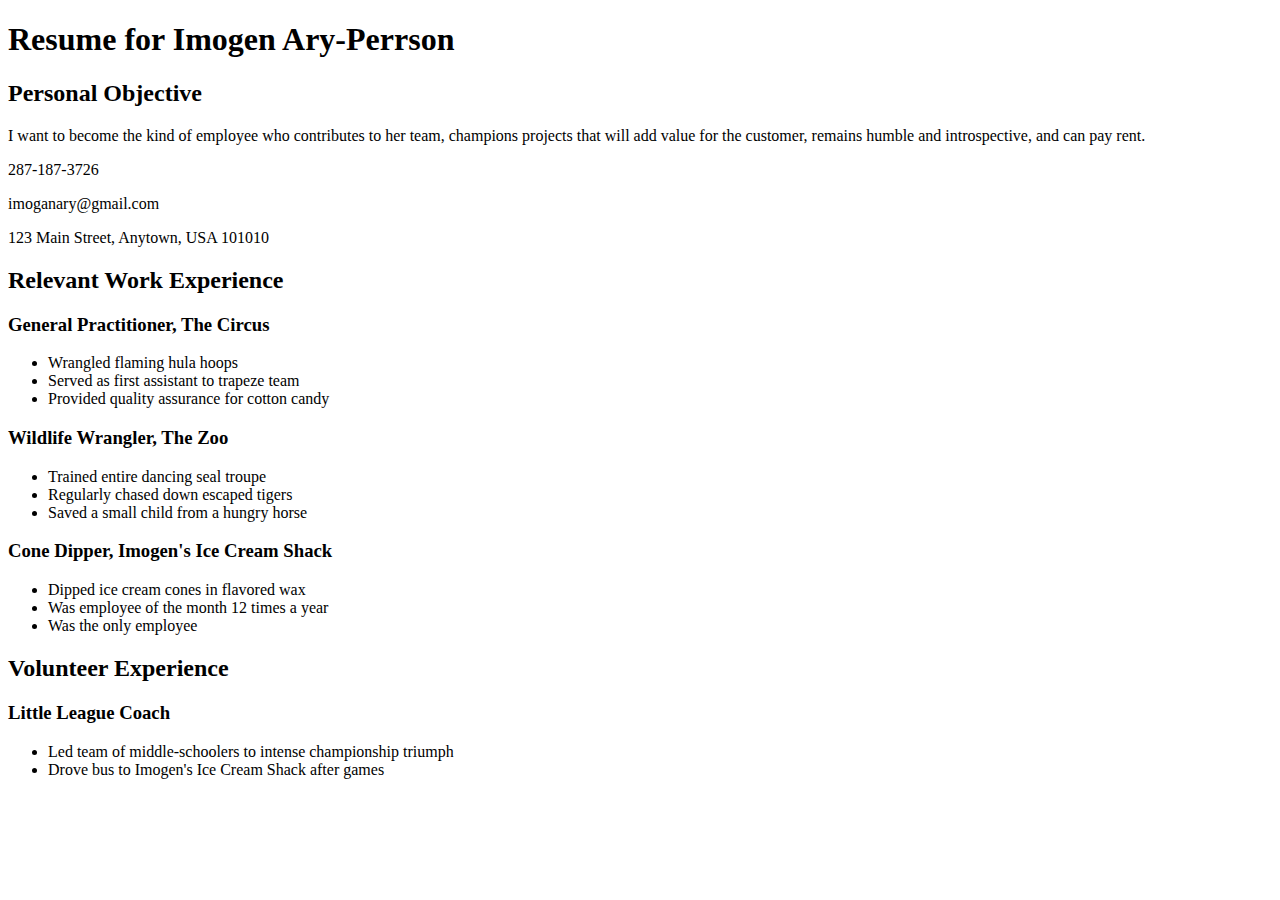
==== css/css-demo/index.html @ e84bcbc7 "added link tag" ====
<!DOCTYPE html>
<html>
<head>
<link rel="stylesheet" href="styles/elegant-styles.css" type="text/css">
  <title>Resume</title>
  <!-- We're using Google Fonts, which you can also do on your sites, but you don't need to know how for any assessments in this unit. -->
  <link href='https://fonts.googleapis.com/css?family=Dancing+Script' rel='stylesheet' type='text/css'>
  
</head>
<body>
  <h1 id="resume-title">Resume for Imogen Ary-Perrson</h1>
  <section id="personal-objective">
    <h2>Personal Objective</h2>
    <p>I want to become the kind of employee who contributes to her team, champions projects that will add value for the customer, remains humble and introspective, and can pay rent.</p>
  </section>
  <section id="contact-info">
    <p>287-187-3726</p>
    <p>imoganary@gmail.com</p>
    <p>123 Main Street, Anytown, USA 101010</p>
  </section>

  <section id="work-experience">
    <h2 class="experience-category">Relevant Work Experience</h2>
    <section class="job">
      <h3>General Practitioner, The Circus</h3>
      <ul>
        <li>Wrangled flaming hula hoops</li>
        <li>Served as first assistant to trapeze team</li>
        <li class="featured">Provided quality assurance for cotton candy</li>
      </ul>
    </section>
    <section class="job">
      <h3>Wildlife Wrangler, The Zoo</h3>
      <ul>
        <li>Trained entire dancing seal troupe</li>
        <li>Regularly chased down escaped tigers</li>
        <li class="featured">Saved a small child from a hungry horse</li>
      </ul>
    </section>
    <section class="job">
      <h3>Cone Dipper, Imogen's Ice Cream Shack</h3>
      <ul>
        <li>Dipped ice cream cones in flavored wax</li>
        <li class="featured">Was employee of the month 12 times a year</li>
        <li>Was the only employee</li>
      </ul>
    </section>
  </section>

  <section id="volunteer-experience">
    <h2 class="experience-category">Volunteer Experience</h1>
    <section class="volunteer-gig">
      <h3>Little League Coach</h3>
      <ul>
        <li>Led team of middle-schoolers to intense championship triumph</li>
        <li>Drove bus to Imogen's Ice Cream Shack after games</li>
      </ul>
    </section>
  </section>
</body>
</html>
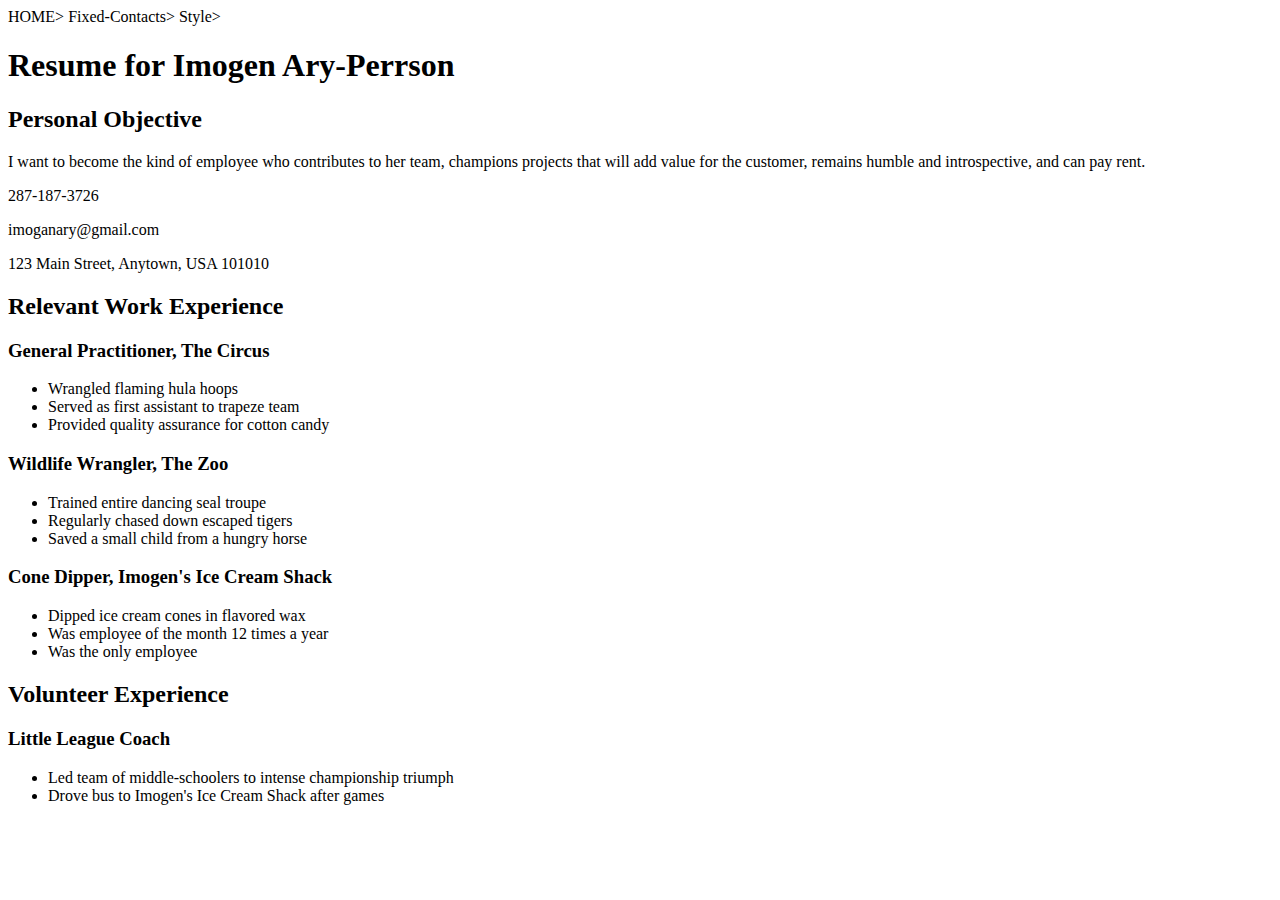
==== commit d2852a0c: "added 3 new links" ====
--- a/css/css-demo/index.html
+++ b/css/css-demo/index.html
@@ -5,6 +5,9 @@
   <title>Resume</title>
   <!-- We're using Google Fonts, which you can also do on your sites, but you don't need to know how for any assessments in this unit. -->
   <link href='https://fonts.googleapis.com/css?family=Dancing+Script' rel='stylesheet' type='text/css'>
+  <link href="index.html">HOME>
+    <link href="fixed-contacts.css">Fixed-Contacts>
+    <link href="elegant-styles.css">Style>
   
 </head>
 <body>
@@ -15,7 +18,7 @@
   </section>
   <section id="contact-info">
     <p>287-187-3726</p>
-    <p>imoganary@gmail.com</p>
+    <p>imoganary@gmail.com</p> 
     <p>123 Main Street, Anytown, USA 101010</p>
   </section>
 
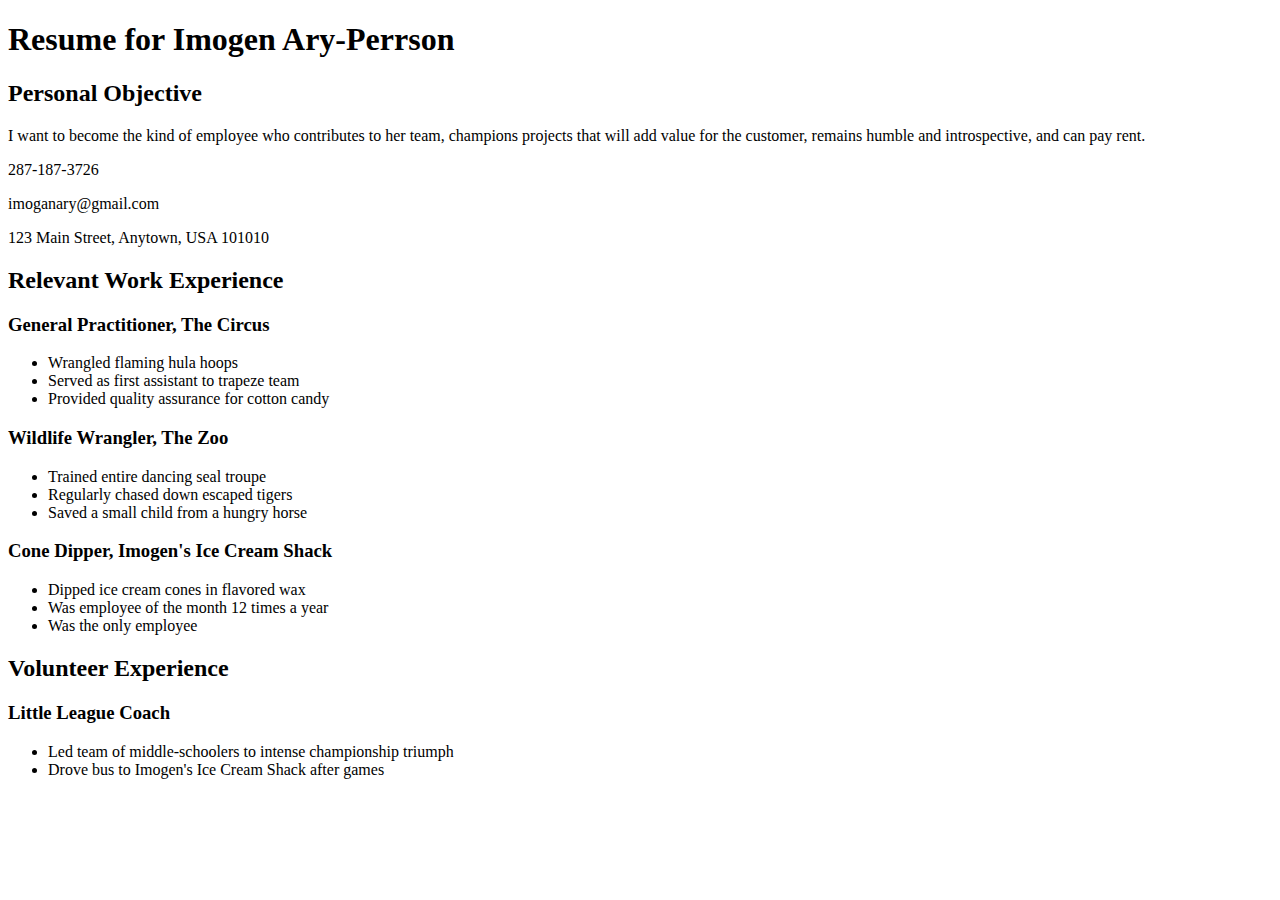
==== commit 2054635f: "fixed problem" ====
--- a/css/css-demo/index.html
+++ b/css/css-demo/index.html
@@ -5,9 +5,8 @@
   <title>Resume</title>
   <!-- We're using Google Fonts, which you can also do on your sites, but you don't need to know how for any assessments in this unit. -->
   <link href='https://fonts.googleapis.com/css?family=Dancing+Script' rel='stylesheet' type='text/css'>
-  <link href="index.html">HOME>
-    <link href="fixed-contacts.css">Fixed-Contacts>
-    <link href="elegant-styles.css">Style>
+  <link href="fixed-contacts.css">
+    <link href="elegant-styles.css">
   
 </head>
 <body>
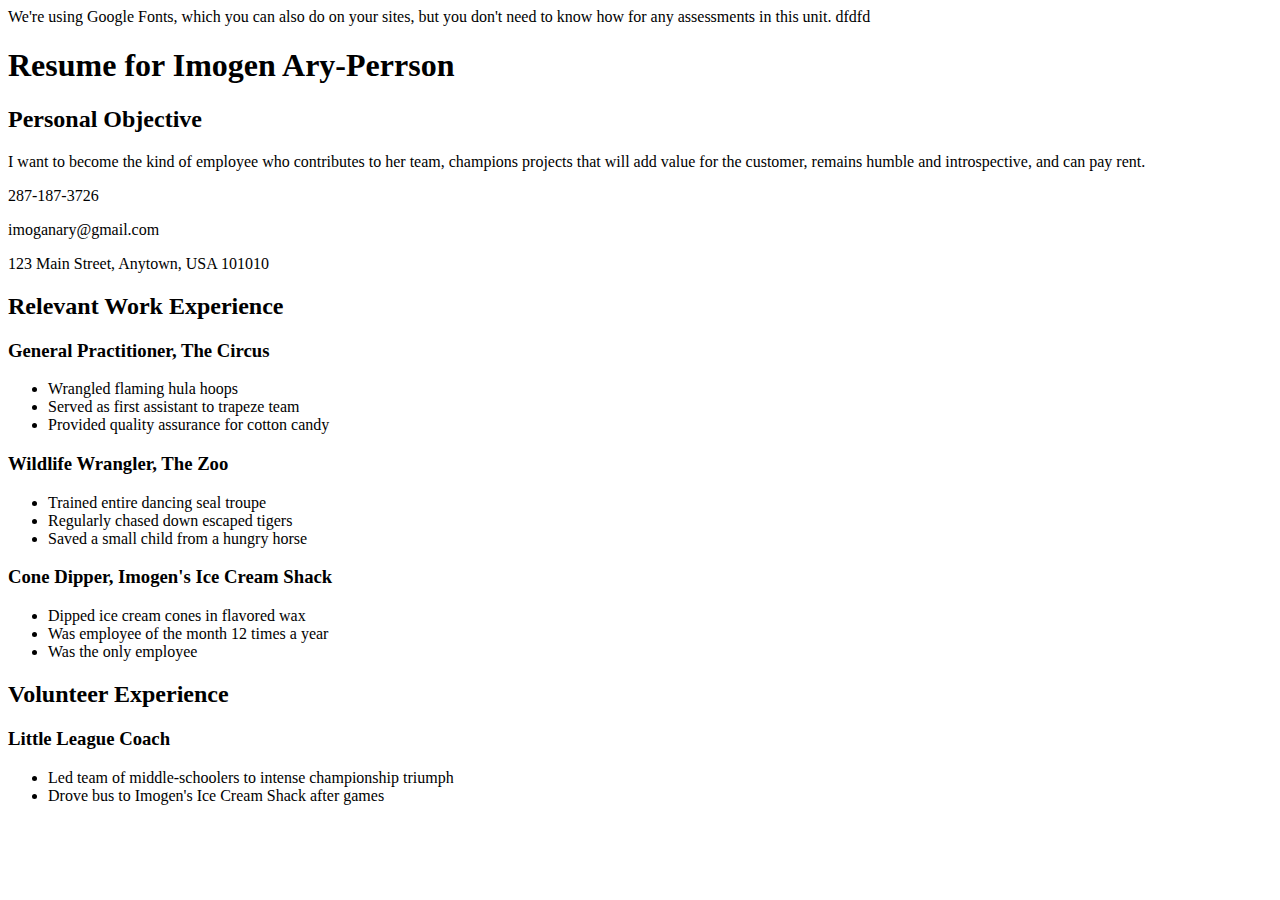
==== commit 3fa51e92: "adding" ====
--- a/css/css-demo/index.html
+++ b/css/css-demo/index.html
@@ -1,12 +1,14 @@
 <!DOCTYPE html>
 <html>
 <head>
-<link rel="stylesheet" href="styles/elegant-styles.css" type="text/css">
+<link rel="stylesheet" href="practice.css" type="text/css">
+
   <title>Resume</title>
-  <!-- We're using Google Fonts, which you can also do on your sites, but you don't need to know how for any assessments in this unit. -->
+  We're using Google Fonts, which you can also do on your sites, but you don't need to know how for any assessments in this unit. 
   <link href='https://fonts.googleapis.com/css?family=Dancing+Script' rel='stylesheet' type='text/css'>
-  <link href="fixed-contacts.css">
-    <link href="elegant-styles.css">
+  <link href='fixed-contacts.css' rel='stylesheet' type='text/css'>
+  <link href='practice.css' rel='stylesheet' type='text/css'>
+    dfdfd
   
 </head>
 <body>
